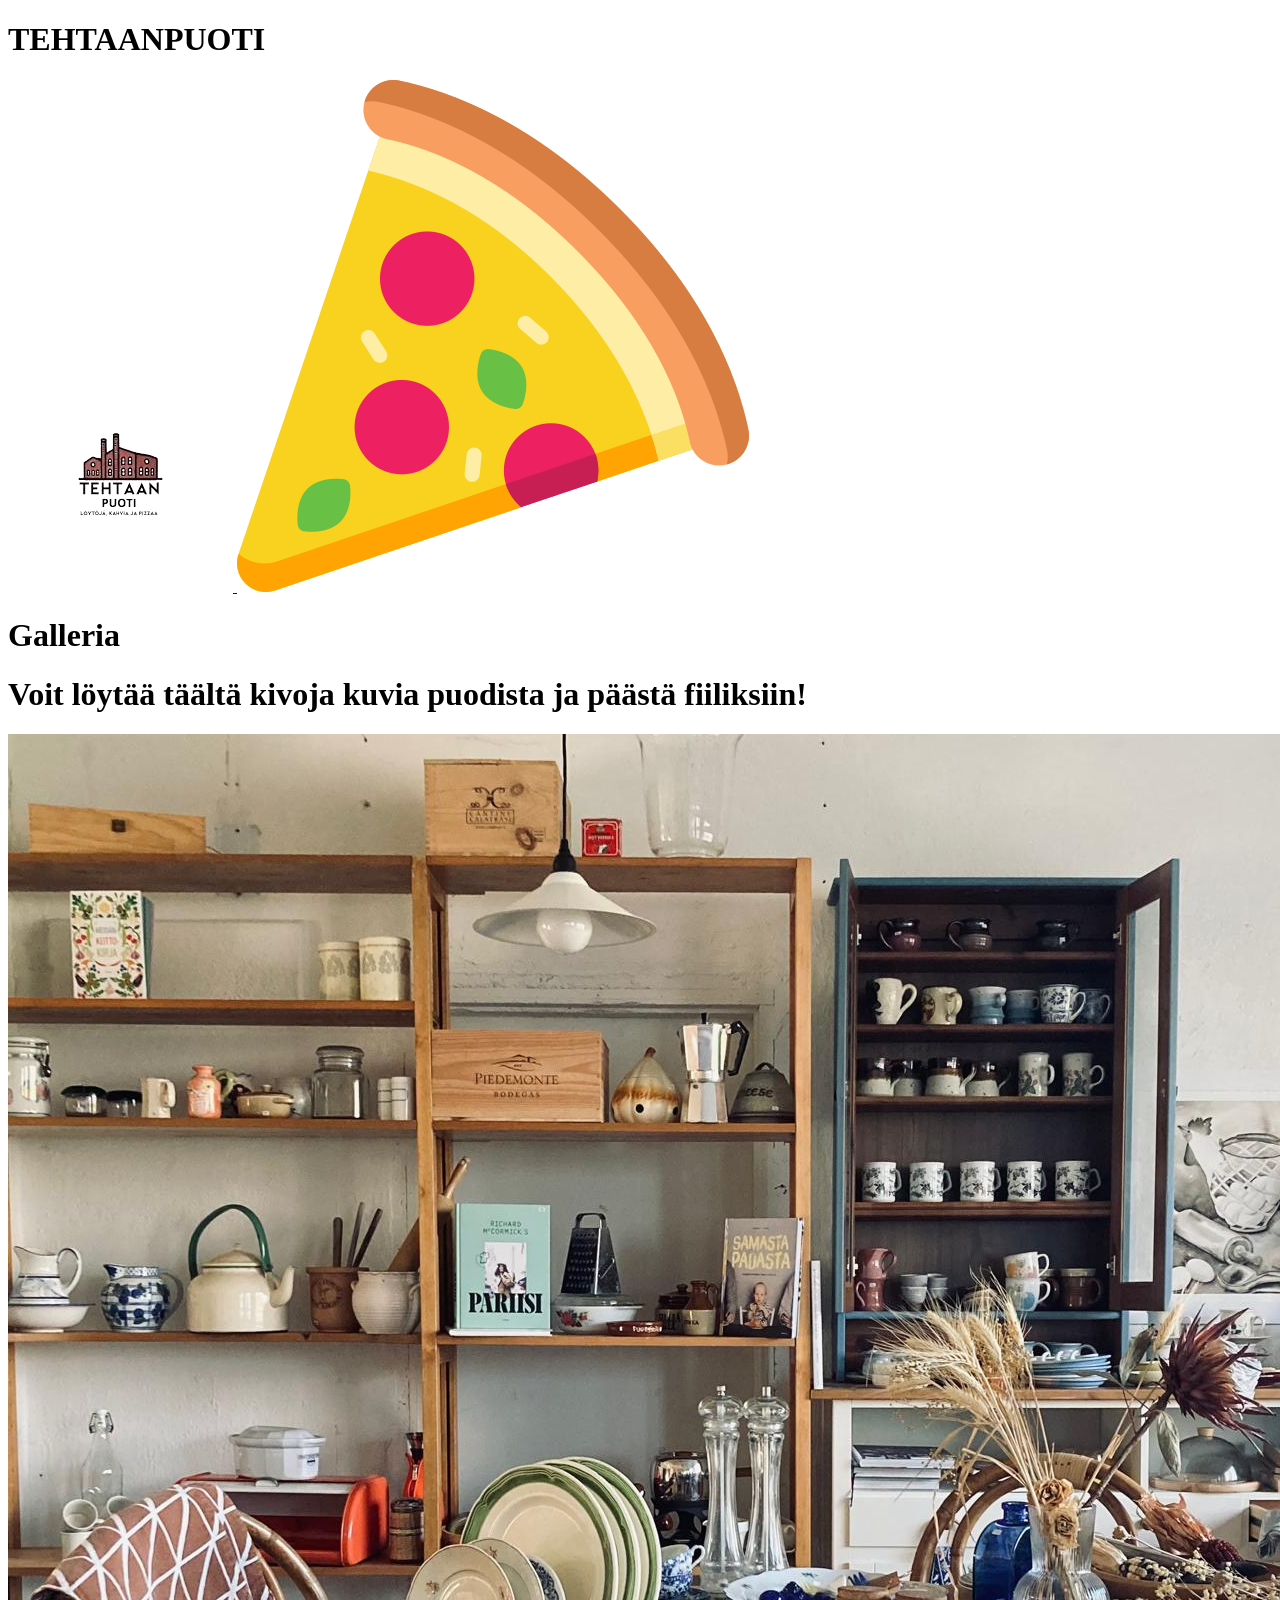
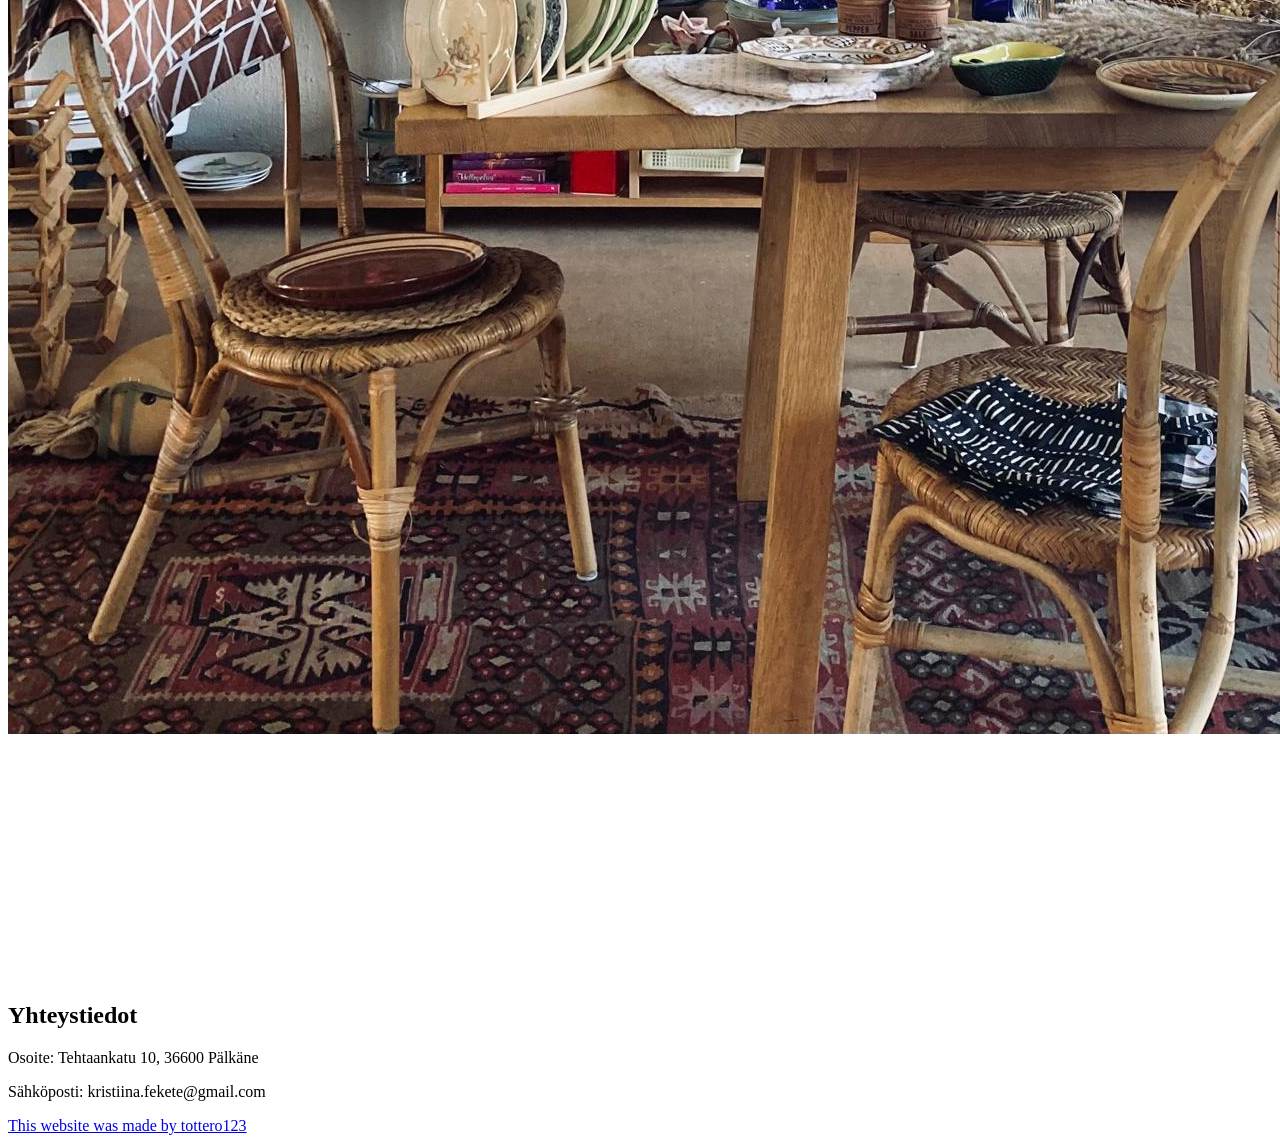
==== galleria.html @ 9139d932 "Add files via upload" ====
<!DOCTYPE html>
<html lang="en">
<head>
    <meta charset="UTF-8">
    <meta name="viewport" content="width=device-width, initial-scale=1.0">
    <title>Document</title>
    <link rel="stylesheet" href="styles.css">
</head>
<body>
    <div class="main">
        <h1 class="mainTitle">TEHTAANPUOTI</h1>
        <a href="index.html">
            <img src="logo.png" alt="Home" class="logo">
        </a>
        <a href="pizza.html">
            <img src="pizza.png" alt="" class="pizza">
        </a>
        
        <h1 class="almost_title">Galleria</h1>
        <h1>Voit löytää täältä kivoja kuvia puodista ja päästä fiiliksiin!</h1>
        <img src="puoti.jpeg" alt="">
        <img src="puoti1.jpeg" alt="">
        <img src="puoti3.jpeg" alt="">
        <img src="puoti4.jpeg" alt="">
        <img src="puoti5.jpeg" alt="">
        <video width="320" height="240" autoplay loop muted>
            <source src="Puoti.mov" >
        
            
        </video>
        
    </div>
    <div class="bottom">
        <h2>Yhteystiedot</h2>
        <p>Osoite: Tehtaankatu 10, 36600 Pälkäne</p>
        <p>Sähköposti: kristiina.fekete@gmail.com</p>
        <a href="https://tottero123.github.io/markusperttalawebsite/">This website was made by tottero123</a>

    </div>

</body>
</html>
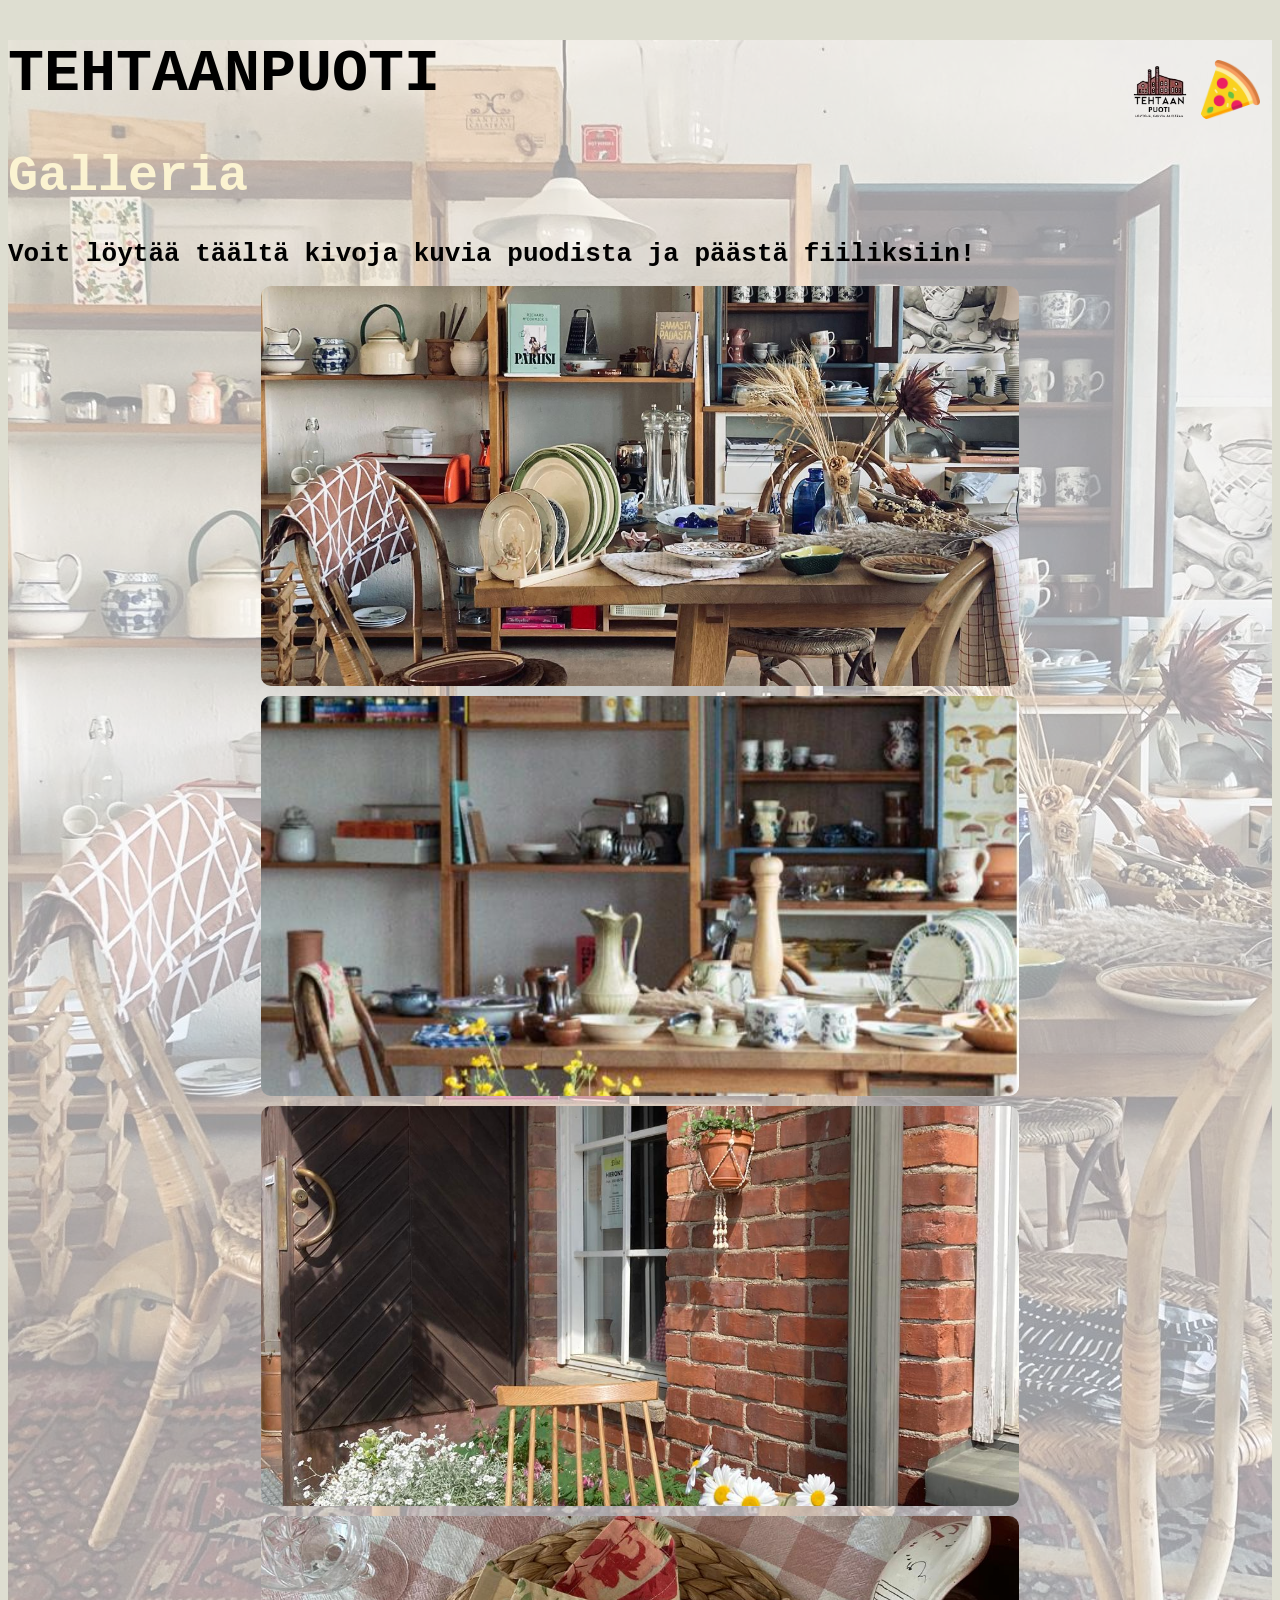
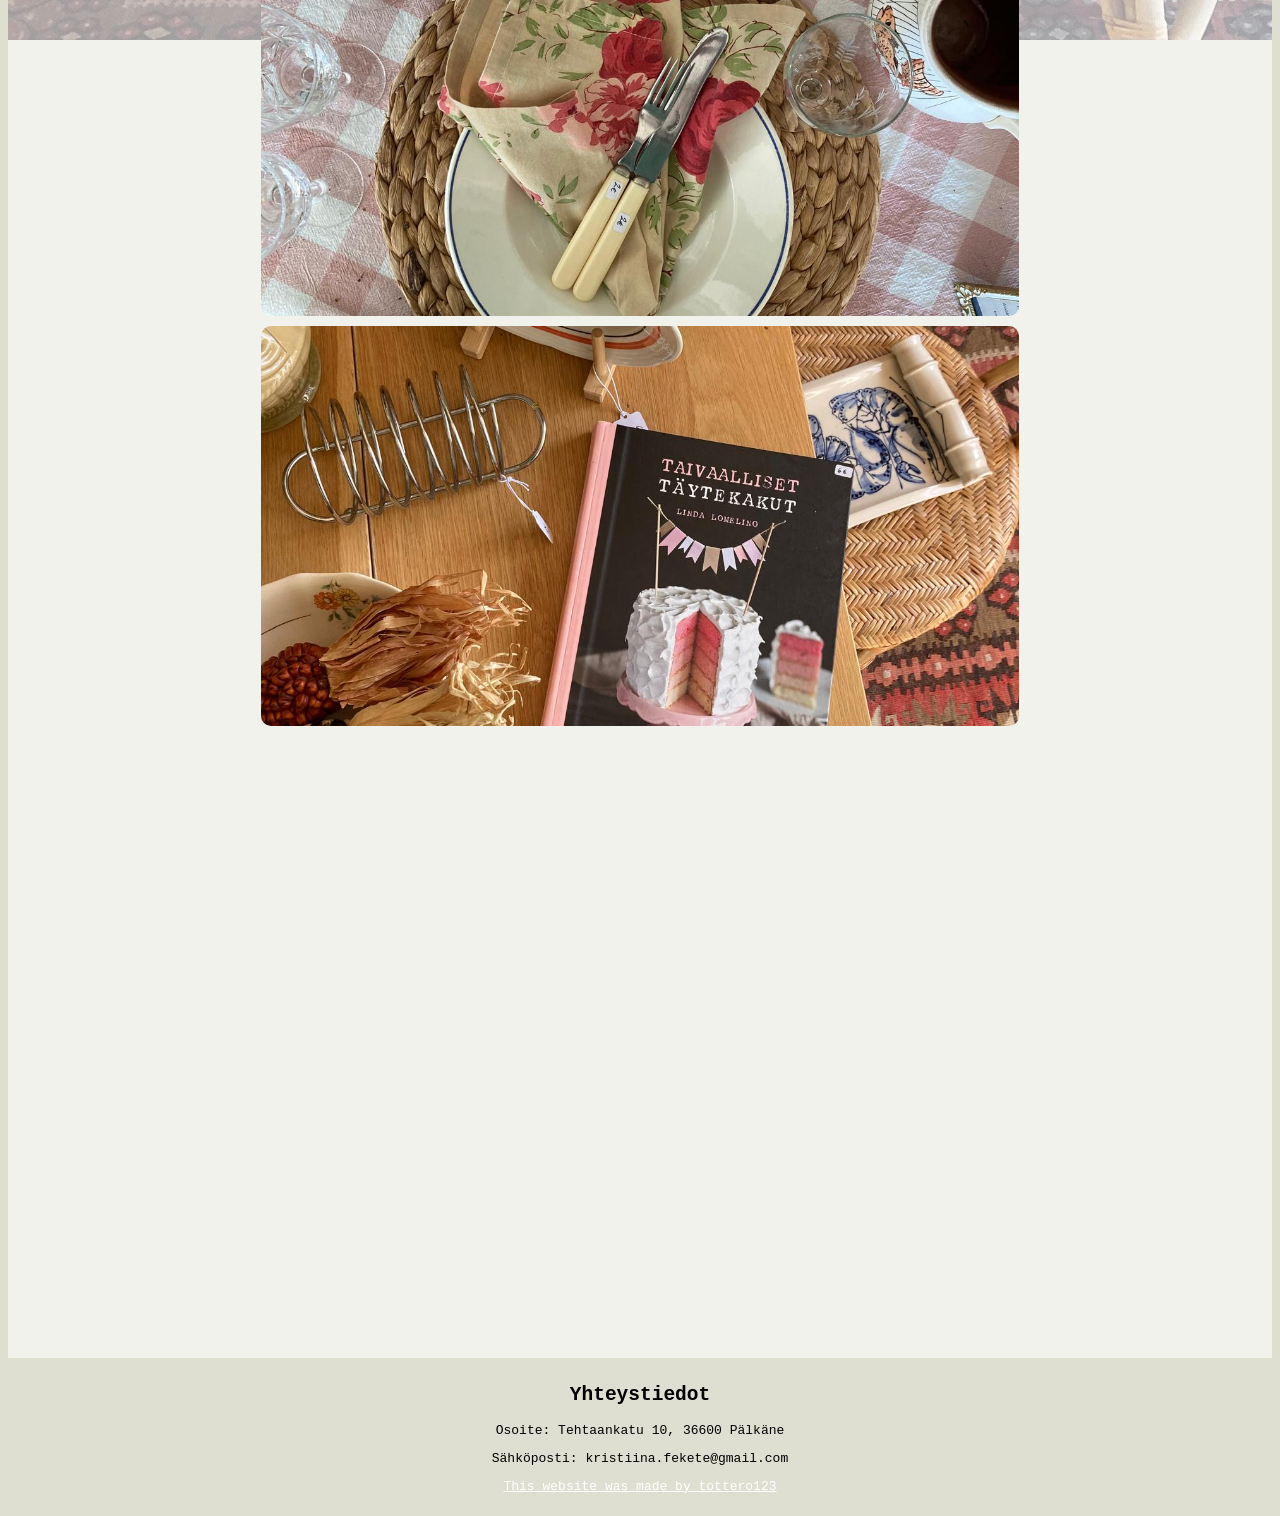
==== commit a05c5abe: "Update galleria.html" ====
--- a/galleria.html
+++ b/galleria.html
@@ -8,13 +8,15 @@
 </head>
 <body>
     <div class="main">
-        <h1 class="mainTitle">TEHTAANPUOTI</h1>
-        <a href="index.html">
-            <img src="logo.png" alt="Home" class="logo">
-        </a>
-        <a href="pizza.html">
-            <img src="pizza.png" alt="" class="pizza">
-        </a>
+         <div class="header">
+            <h1 class="mainTitle">TEHTAANPUOTI</h1>
+            <a href="index.html">
+                <img src="logo.png" alt="Home" class="logo">
+            </a>
+            <a href="pizza.html">
+                <img src="pizza.png" alt="" class="pizza">
+            </a>
+        </div>
         
         <h1 class="almost_title">Galleria</h1>
         <h1>Voit löytää täältä kivoja kuvia puodista ja päästä fiiliksiin!</h1>
@@ -23,11 +25,7 @@
         <img src="puoti3.jpeg" alt="">
         <img src="puoti4.jpeg" alt="">
         <img src="puoti5.jpeg" alt="">
-        <video width="320" height="240" autoplay loop muted>
-            <source src="Puoti.mov" >
         
-            
-        </video>
         
     </div>
     <div class="bottom">
@@ -39,4 +37,4 @@
     </div>
 
 </body>
-</html>+</html>
--- a/styles.css
+++ b/styles.css
@@ -0,0 +1,109 @@
+body{
+    background-color: #DEDED1;
+    font-family:  monospace;
+    color: black;
+    
+    /* bold text*/
+   
+
+ 
+}
+.mainTitle{
+    font-size: 60px;
+    
+}
+img {
+  width: 60%;
+  height: 400px;
+  object-fit: cover;  /* 🔥 crops the image instead of stretching it */
+  border-radius: 10px;
+  display: block;
+  margin: 0 auto;
+  opacity: 1;
+  transition: 0.3s;
+  margin-top: 10px;
+}
+video{
+  width: 100%;
+  height: 400px;
+  object-fit: cover;  /* 🔥 crops the image instead of stretching it */
+  border-radius: 10px;
+  display: block;
+  margin: 0 auto;
+  opacity: 1;
+  transition: 0.3s;
+  margin-top: 10px;
+  
+}
+
+img:hover{
+    opacity: 0.9;
+   
+}
+/* For mobile screens (e.g., smaller than 768px) */
+@media (max-width: 768px) {
+  img {
+    width: 100%;
+  }
+}
+h1::selection{
+    background-color: #DEDED1;
+    color: black;
+}
+.container{
+    display: flex;
+    justify-content: right;
+    text-align: right;
+}
+a{
+    color: black;
+    font-size: large;
+}
+@font-face {
+  font-family: 'Nunito';
+  src: url(Nunito/static/Nunito-Regular.ttf) format('truetype');
+}
+.logo {
+  width: 140px;
+  height: auto;
+  position: absolute;
+  top: 15px;
+  right: 50px;
+}
+background-image {
+  opacity: 0.5;
+}
+.pizza {
+  width: 60px;
+  height: auto;
+  position: absolute;
+  top: 50px;
+  right: 20px;
+}
+.pizza:hover {
+  transform: scale(1.1);
+}
+.main{
+   background-image: url(puoti.jpeg);
+    
+    background-color: rgba(255,255,255,0.6);
+    background-blend-mode: lighten;
+    background-repeat: no-repeat;
+    padding-bottom: 50%;
+    
+}
+.bottom{
+    background-color: C5C7BC;
+    color: B6AE9F;
+    text-align: center;
+    padding: 10px;
+    
+}
+.bottom a{
+    color: white;
+    font-size: medium;
+}
+.almost_title{
+    font-size: 50px;
+    color: #FBF3D1;
+}
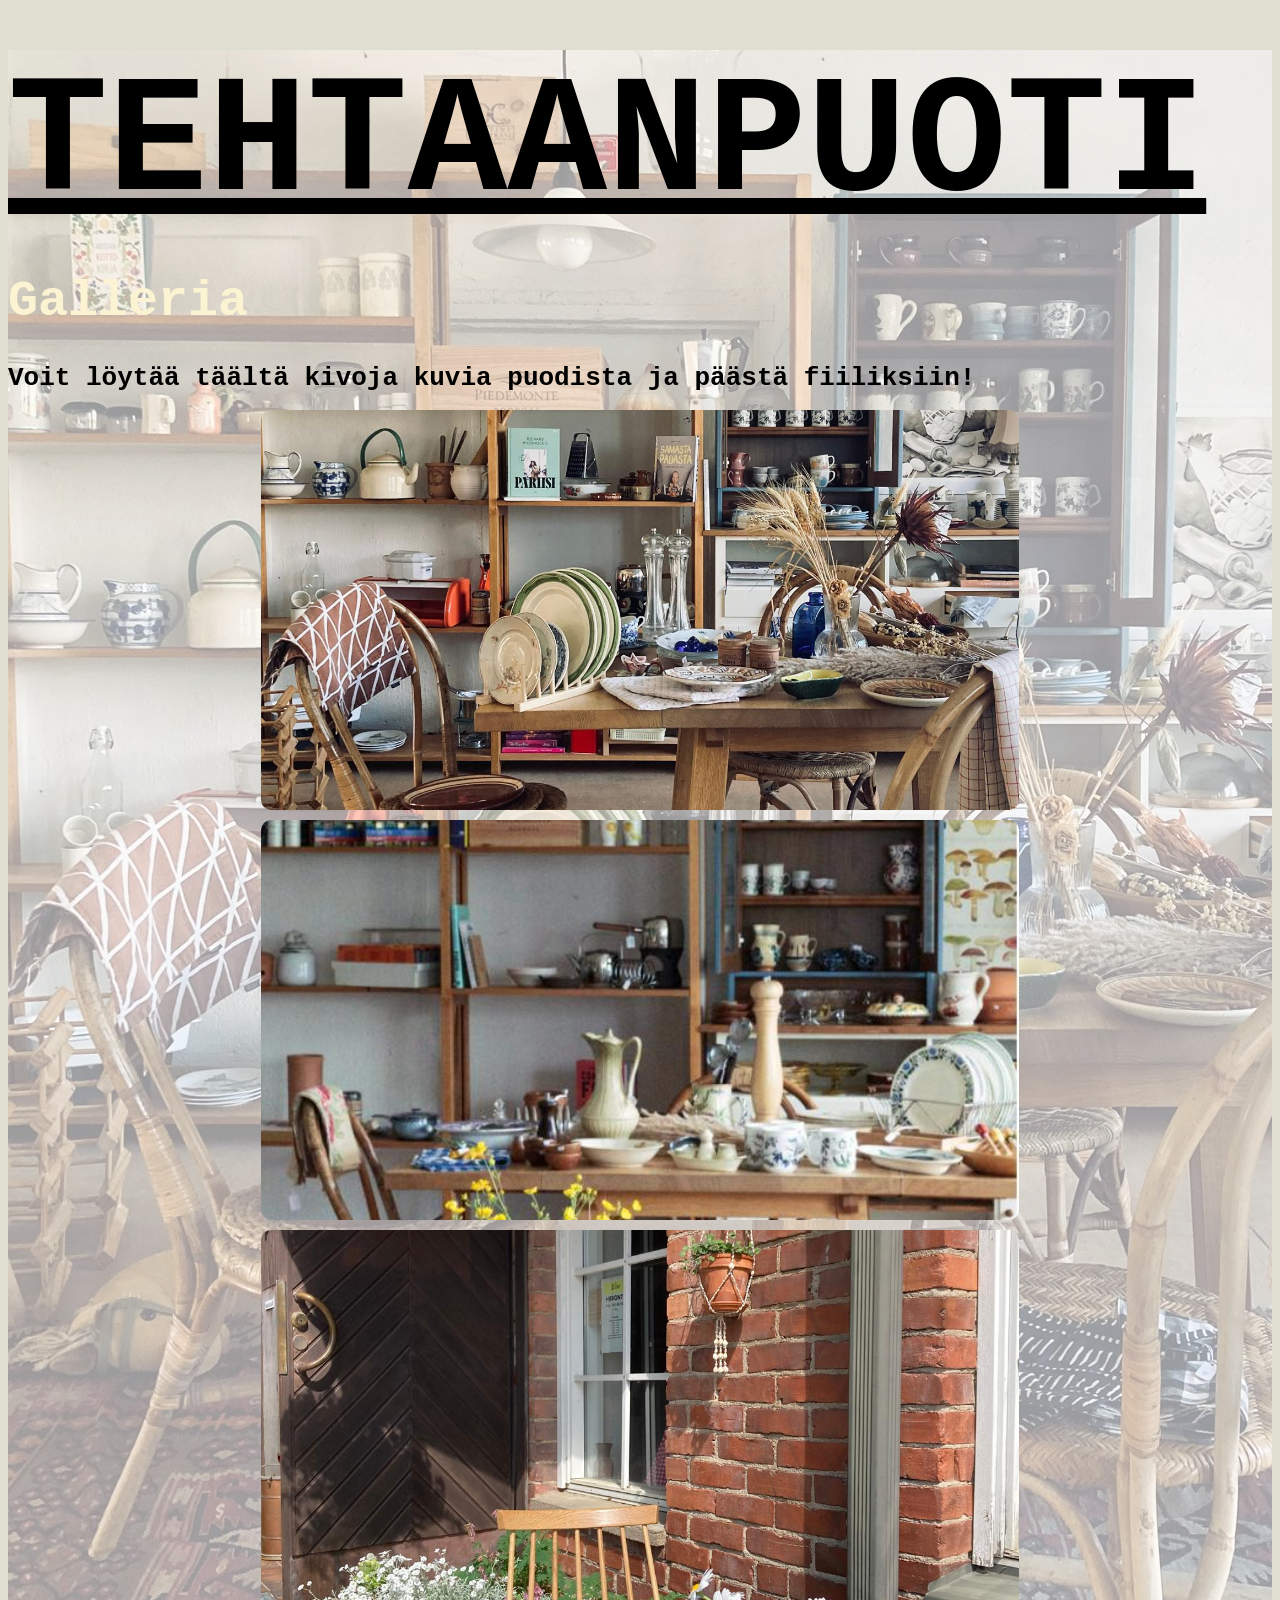
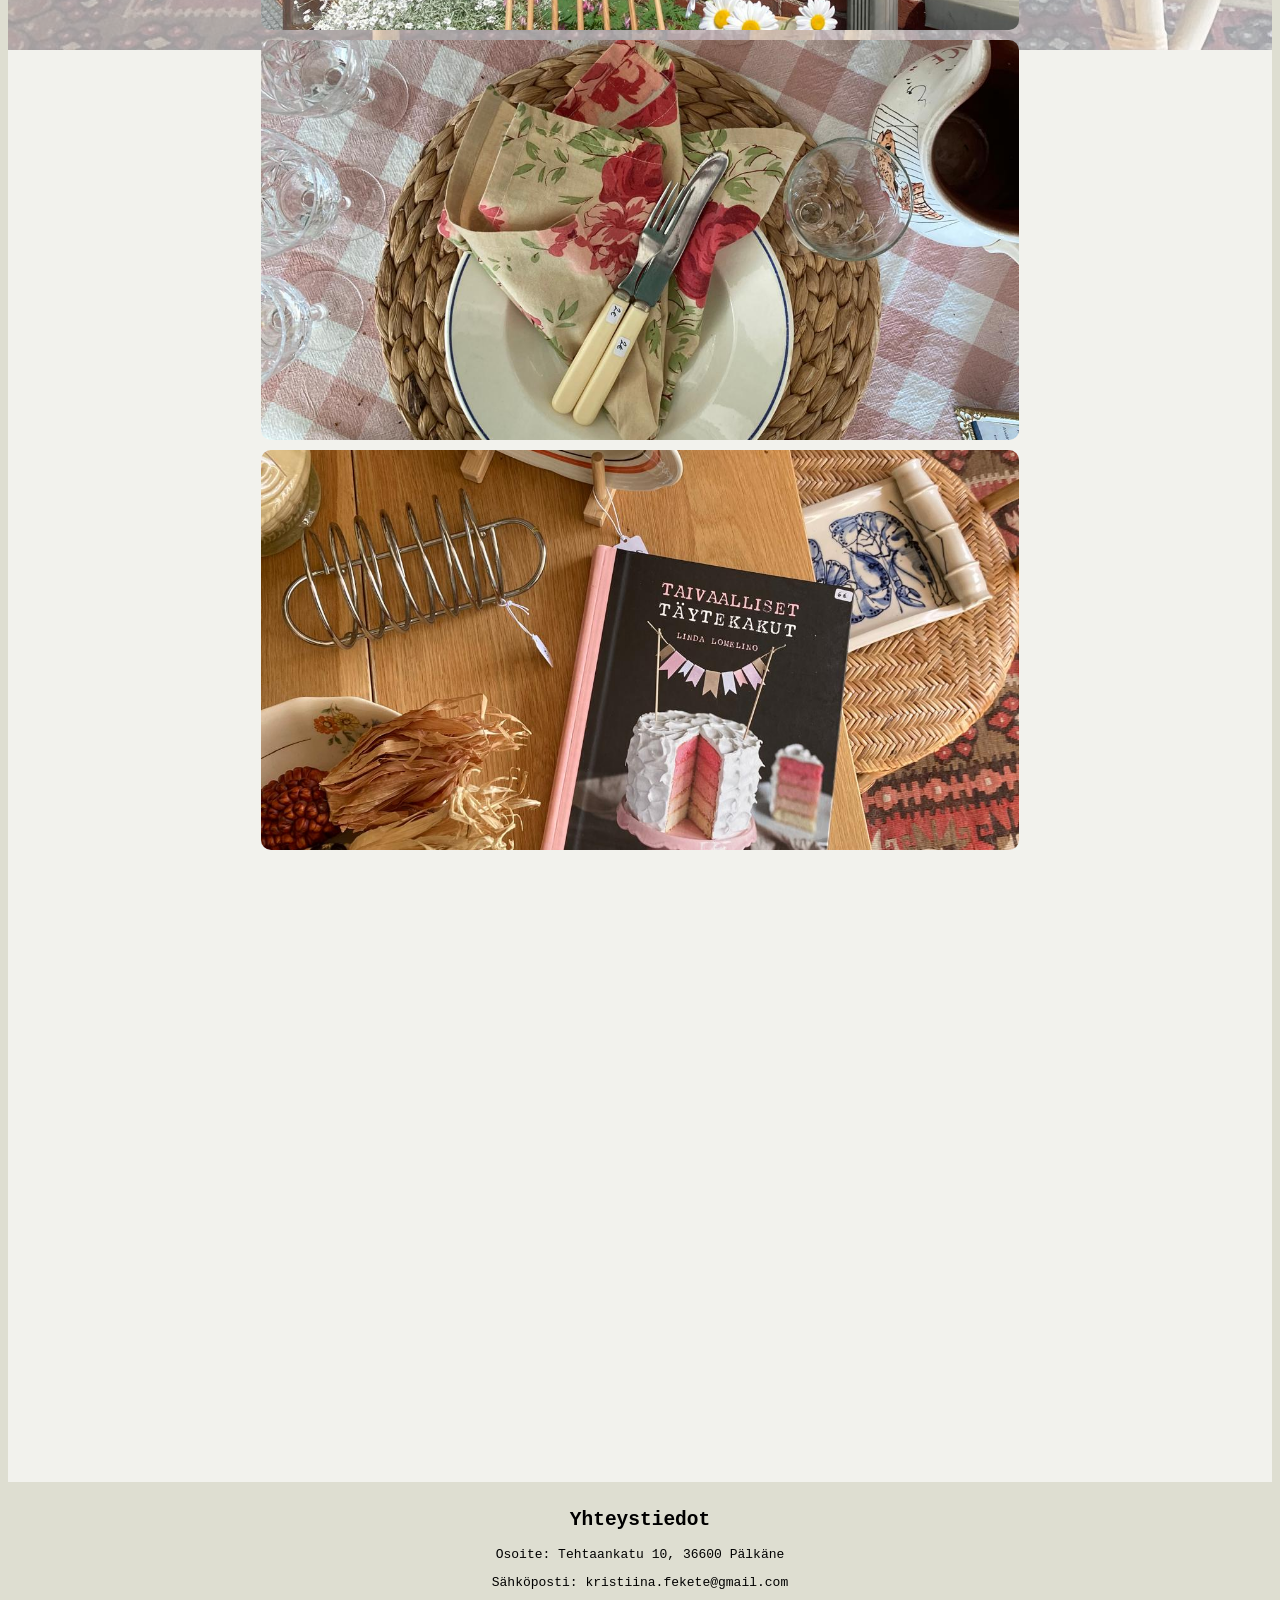
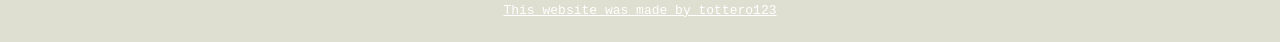
==== commit 1be18357: "Add files via upload" ====
--- a/galleria.html
+++ b/galleria.html
@@ -8,15 +8,9 @@
 </head>
 <body>
     <div class="main">
-         <div class="header">
+         <a href="index.html">
             <h1 class="mainTitle">TEHTAANPUOTI</h1>
-            <a href="index.html">
-                <img src="logo.png" alt="Home" class="logo">
-            </a>
-            <a href="pizza.html">
-                <img src="pizza.png" alt="" class="pizza">
-            </a>
-        </div>
+        </a>
         
         <h1 class="almost_title">Galleria</h1>
         <h1>Voit löytää täältä kivoja kuvia puodista ja päästä fiiliksiin!</h1>
@@ -37,4 +31,4 @@
     </div>
 
 </body>
-</html>
+</html>
--- a/styles.css
+++ b/styles.css
@@ -9,7 +9,8 @@
  
 }
 .mainTitle{
-    font-size: 60px;
+    font-size: 40px;
+    margin-bottom: 0%;
     
 }
 img {
@@ -63,26 +64,22 @@
   font-family: 'Nunito';
   src: url(Nunito/static/Nunito-Regular.ttf) format('truetype');
 }
-.logo {
-  width: 140px;
-  height: auto;
-  position: absolute;
-  top: 15px;
-  right: 50px;
-}
+
 background-image {
   opacity: 0.5;
 }
-.pizza {
-  width: 60px;
-  height: auto;
-  position: absolute;
-  top: 50px;
-  right: 20px;
+
+
+.mainTitle {
+  /* fit screen width */
+
+  font-size: 13vw;
+  margin-top: 50px;
+ 
 }
-.pizza:hover {
-  transform: scale(1.1);
-}
+
+
+
 .main{
    background-image: url(puoti.jpeg);
     
@@ -106,4 +103,14 @@
 .almost_title{
     font-size: 50px;
     color: #FBF3D1;
+}
+.pizzaimage{
+    width: 150px;
+
+    height: auto;
+    /* next to each other */
+    display: inline-block;
+    margin: 10px;
+    
+    
 }
